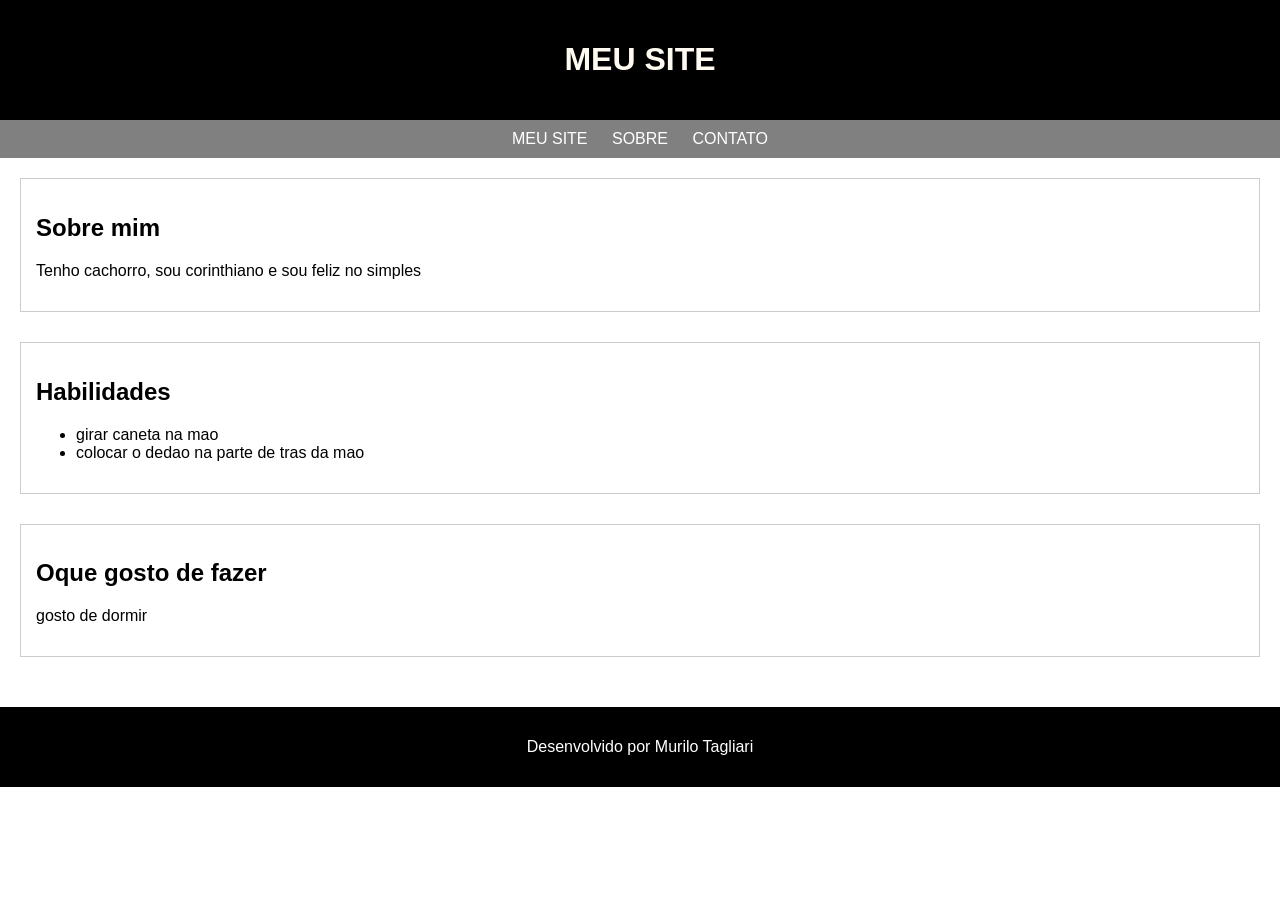
==== index.html @ a07e2a49 "first commit" ====
<!DOCTYPE html>
<html lang="en">
<head>
    <meta charset="UTF-8">
    <meta name="viewport" content="width=device-width, initial-scale=1.0">
    <title>Document</title>
    <link rel="stylesheet" href="CSS/style.css">
</head>
<body>
    <header>
        <h1>MEU SITE</h1>
    </header>    
    <nav>
        <a href="">MEU SITE</a>
        <a href="">SOBRE</a>
        <a href="">CONTATO</a>
    </nav>
    <Main>
        <section>
            <h2>Sobre mim</h2>
            <p>Tenho cachorro, sou corinthiano e sou feliz no simples</p>
        </section>
         <section>
            <h2>Habilidades</h2>
                <ul>
<li> girar caneta na mao</li>
<li> colocar o dedao na parte de tras da mao</li>
            </ul>
        </section>
         <section>
            <h2>Oque gosto de fazer</h2>
            <p>gosto de dormir</p>
        </section>
    </Main>
    <footer>
        <p>Desenvolvido por Murilo Tagliari</p>
    </footer>
</body>
</html>
---- CSS/style.css ----
body {
    font-family: 'Franklin Gothic Medium', 'Arial Narrow', Arial, sans-serif;
    margin: 0;
    padding: 0;
}

header {
    background-color: black;
    color: floralwhite;
    padding: 20px;
    text-align: center;
}

nav {
    background-color: gray;
    padding: 10px;
    text-align: center;
}

nav a {
    color: white;
    text-decoration: none;
    margin: 0 10px;
}

main {
    padding: 20px;
}

section {
    margin-bottom: 30px;
    padding: 15px;
    border: 1px solid #ccc;
}

footer {
    background-color: black;
    color: white;
    text-align: center;
    padding: 15px;
}
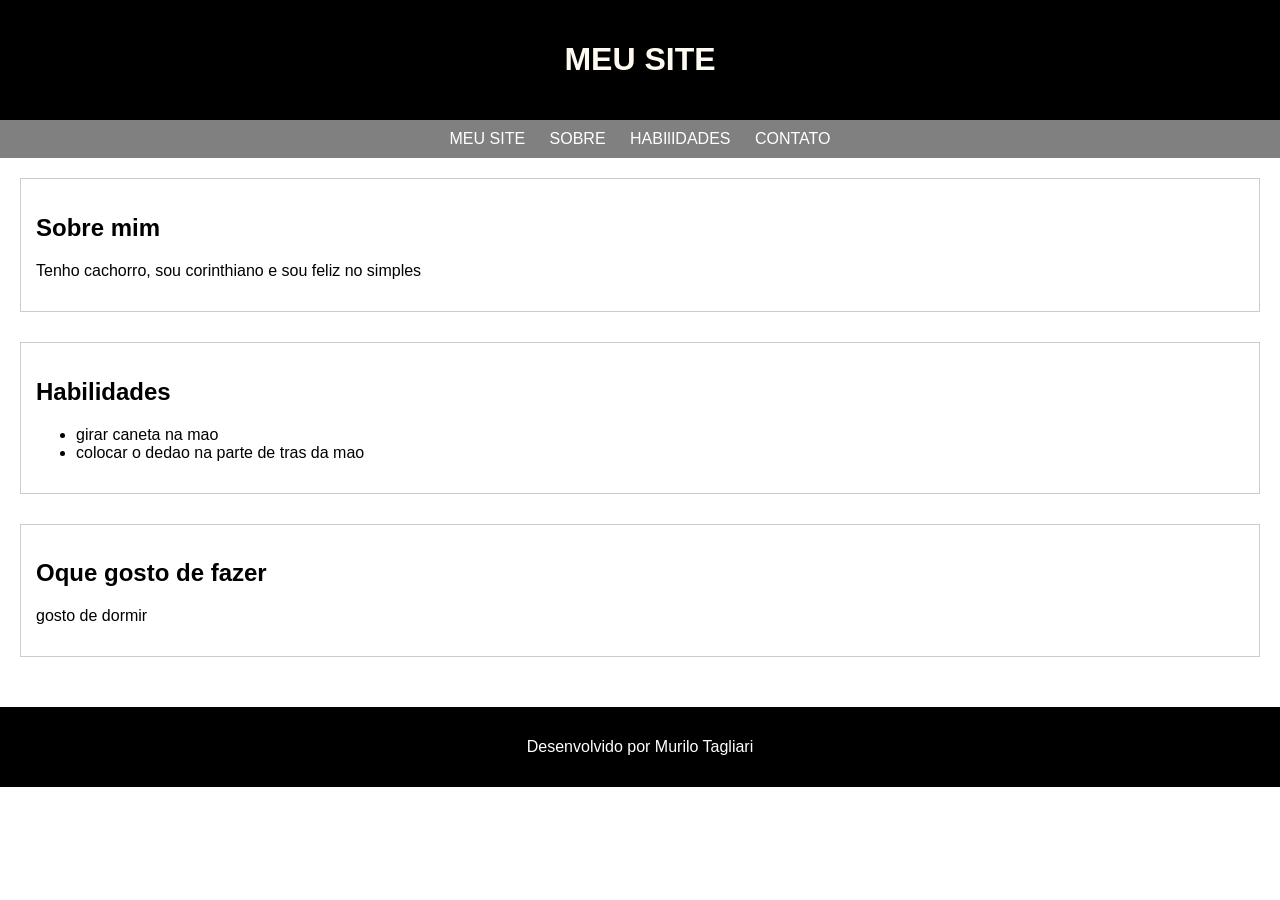
==== commit b2a75b03: "second commit" ====
--- a/index.html
+++ b/index.html
@@ -11,9 +11,10 @@
         <h1>MEU SITE</h1>
     </header>    
     <nav>
-        <a href="">MEU SITE</a>
-        <a href="">SOBRE</a>
-        <a href="">CONTATO</a>
+        <a href="#">MEU SITE</a>
+        <a href="#sobre">SOBRE</a>
+        <a href="#habilidades">HABIlIDADES</a>
+        <a href="#contato">CONTATO</a>
     </nav>
     <Main>
         <section>
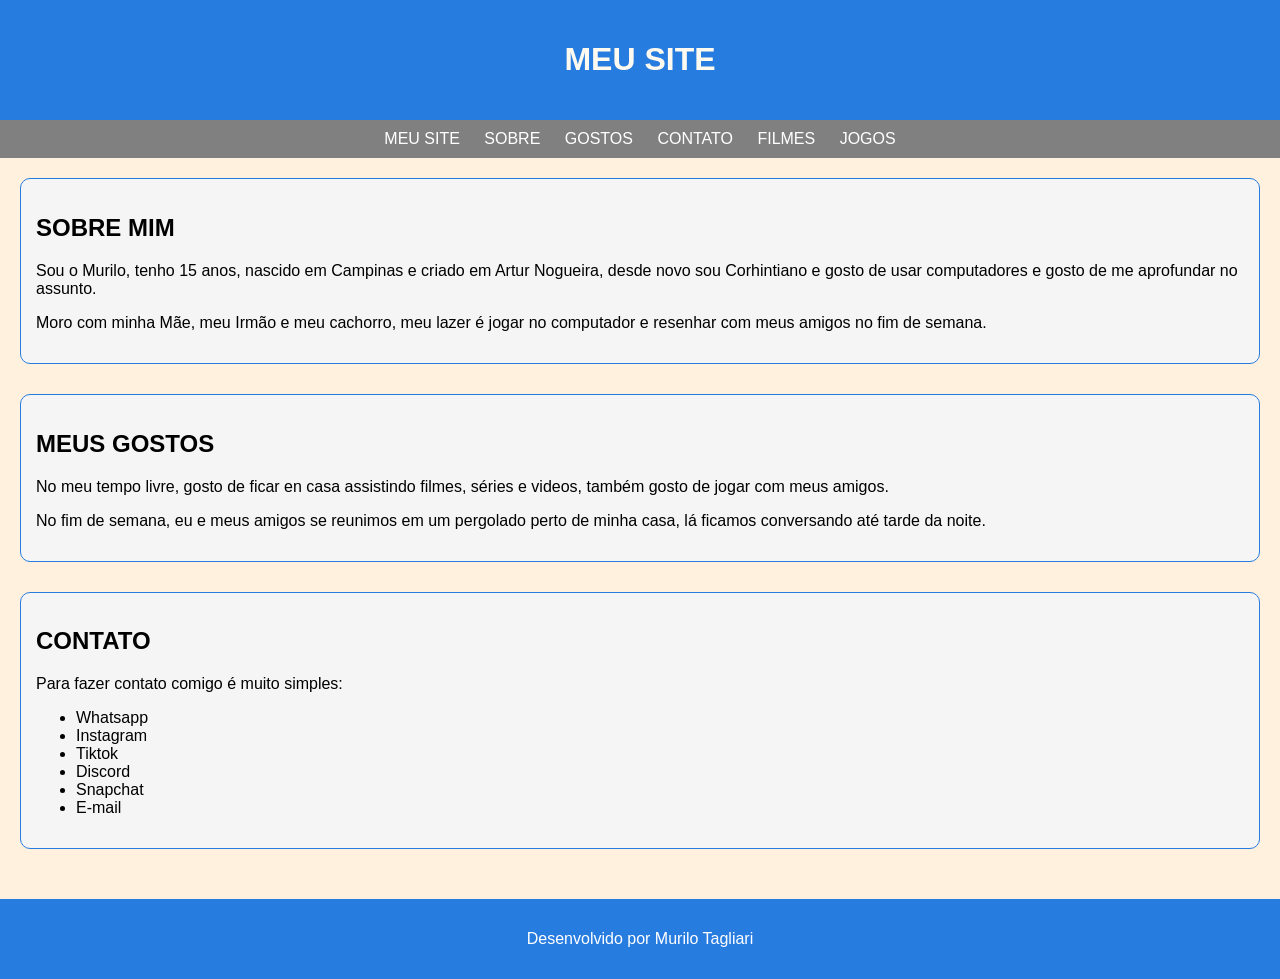
==== commit 63ae6d2d: "organizando navegação" ====
--- a/index.html
+++ b/index.html
@@ -11,26 +11,35 @@
         <h1>MEU SITE</h1>
     </header>    
     <nav>
-        <a href="#">MEU SITE</a>
+        <a href="index.html">MEU SITE</a>
         <a href="#sobre">SOBRE</a>
-        <a href="#habilidades">HABIlIDADES</a>
+        <a href="#gostos">GOSTOS</a>
         <a href="#contato">CONTATO</a>
+        <a href="filmes.html">FILMES</a>
+        <a href="jogos.html">JOGOS</a>
     </nav>
     <Main>
         <section>
-            <h2>Sobre mim</h2>
-            <p>Tenho cachorro, sou corinthiano e sou feliz no simples</p>
+            <h2>SOBRE MIM</h2>
+            <p>Sou o Murilo, tenho 15 anos, nascido em Campinas e criado em Artur Nogueira, desde novo sou Corhintiano e gosto de usar computadores e gosto de me aprofundar no assunto.</p>
+            <p>Moro com minha Mãe, meu Irmão e meu cachorro, meu lazer é jogar no computador e resenhar com meus amigos no fim de semana.</p>
         </section>
          <section>
-            <h2>Habilidades</h2>
-                <ul>
-<li> girar caneta na mao</li>
-<li> colocar o dedao na parte de tras da mao</li>
-            </ul>
+            <h2>MEUS GOSTOS</h2>
+               <p>No meu tempo livre, gosto de ficar en casa assistindo filmes, séries e videos, também gosto de jogar com meus amigos.</p>
+               <p>No fim de semana, eu e meus amigos se reunimos em um pergolado perto de minha casa, lá ficamos conversando até tarde da noite.</p>
         </section>
          <section>
-            <h2>Oque gosto de fazer</h2>
-            <p>gosto de dormir</p>
+            <h2>CONTATO</h2>
+            <p>Para fazer contato comigo é muito simples:</p>
+            <ul>
+                <li>Whatsapp</li>
+                <li>Instagram</li>
+                <li>Tiktok</li>
+                <li>Discord</li>
+                <li>Snapchat</li>
+                <li>E-mail</li>
+            </ul>
         </section>
     </Main>
     <footer>
--- a/CSS/style.css
+++ b/CSS/style.css
@@ -2,10 +2,11 @@
     font-family: 'Franklin Gothic Medium', 'Arial Narrow', Arial, sans-serif;
     margin: 0;
     padding: 0;
+    background-color: rgb(255, 241, 222);
 }
 
 header {
-    background-color: black;
+    background-color: #277CE0;
     color: floralwhite;
     padding: 20px;
     text-align: center;
@@ -23,6 +24,9 @@
     margin: 0 10px;
 }
 
+nav a:hover {
+    text-decoration: underline;
+}
 main {
     padding: 20px;
 }
@@ -31,10 +35,13 @@
     margin-bottom: 30px;
     padding: 15px;
     border: 1px solid #ccc;
+    border-radius: 10px;
+    background-color: whitesmoke;
+    border-color: #277CE0;
 }
 
 footer {
-    background-color: black;
+    background-color: #277CE0;
     color: white;
     text-align: center;
     padding: 15px;
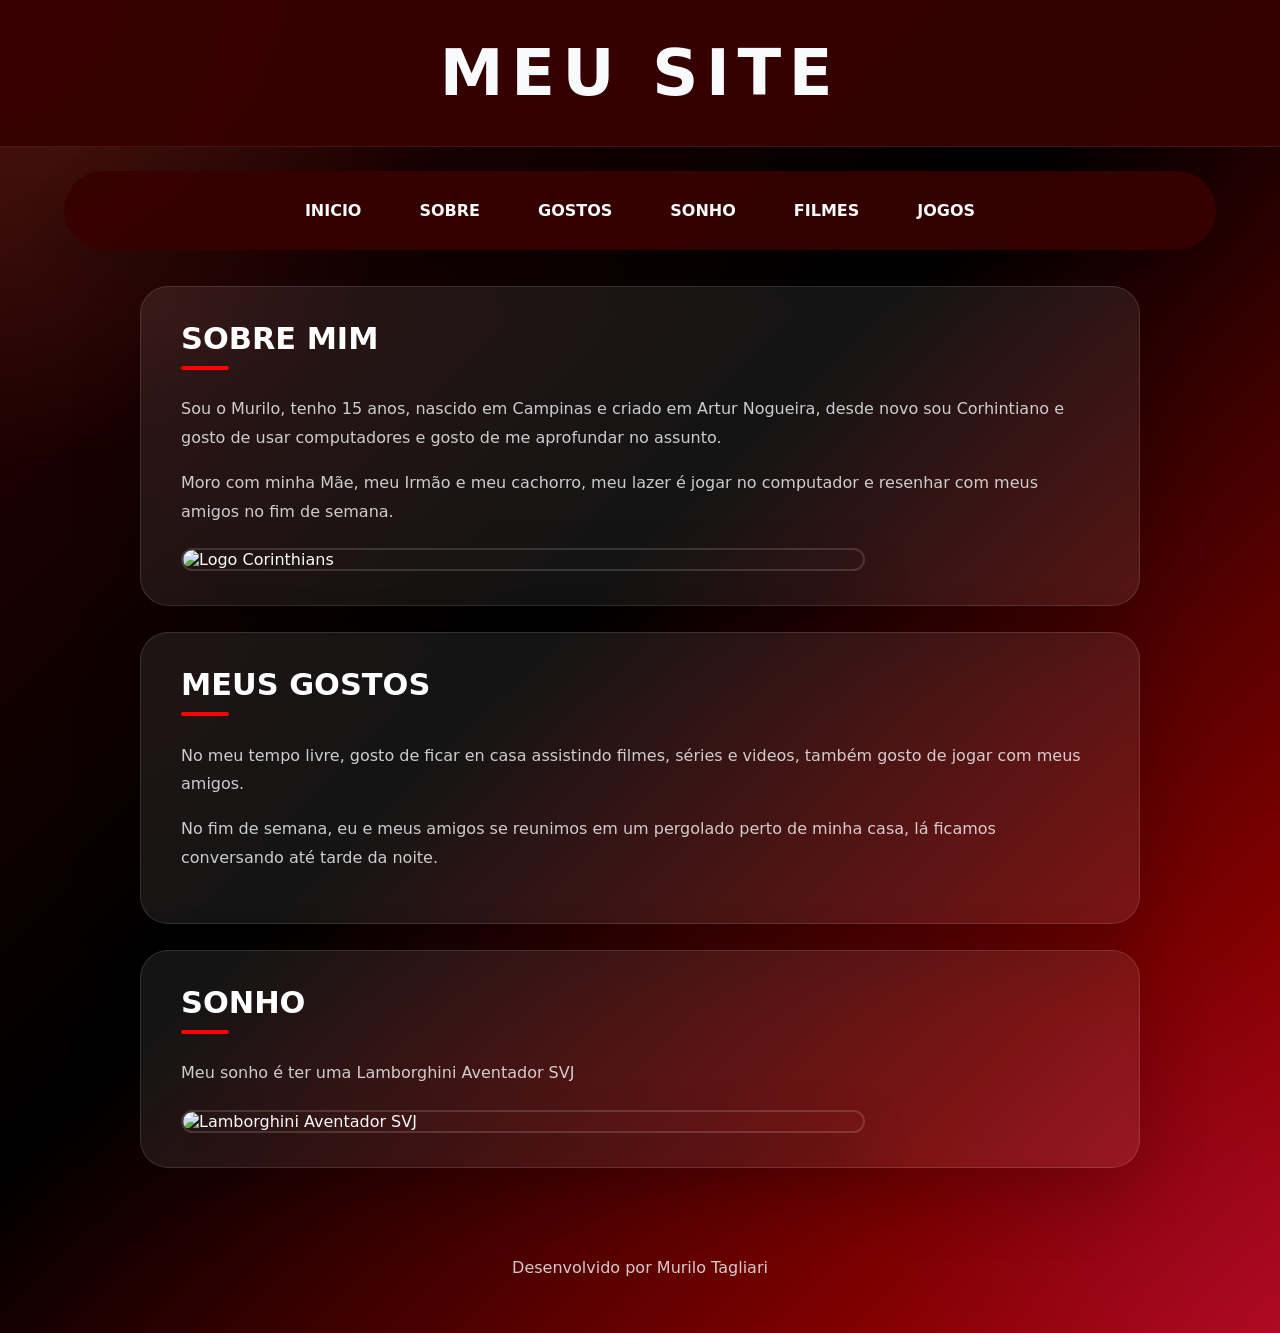
==== commit c6c1e25e: "finalizei" ====
--- a/index.html
+++ b/index.html
@@ -3,7 +3,7 @@
 <head>
     <meta charset="UTF-8">
     <meta name="viewport" content="width=device-width, initial-scale=1.0">
-    <title>Document</title>
+    <title>MEU SITE</title>
     <link rel="stylesheet" href="CSS/style.css">
 </head>
 <body>
@@ -11,35 +11,29 @@
         <h1>MEU SITE</h1>
     </header>    
     <nav>
-        <a href="index.html">MEU SITE</a>
+        <a href="index.html">INICIO</a>
         <a href="#sobre">SOBRE</a>
         <a href="#gostos">GOSTOS</a>
-        <a href="#contato">CONTATO</a>
+        <a href="#sonho">SONHO</a>
         <a href="filmes.html">FILMES</a>
         <a href="jogos.html">JOGOS</a>
     </nav>
     <Main>
-        <section>
+        <section id="sobre">
             <h2>SOBRE MIM</h2>
             <p>Sou o Murilo, tenho 15 anos, nascido em Campinas e criado em Artur Nogueira, desde novo sou Corhintiano e gosto de usar computadores e gosto de me aprofundar no assunto.</p>
             <p>Moro com minha Mãe, meu Irmão e meu cachorro, meu lazer é jogar no computador e resenhar com meus amigos no fim de semana.</p>
+    <img src="https://alfinetei.com.br/app/uploads/2025/03/corinthians_p000Pmj_widexl.jpeg" alt="Logo Corinthians">
         </section>
-         <section>
+         <section id="gostos">
             <h2>MEUS GOSTOS</h2>
                <p>No meu tempo livre, gosto de ficar en casa assistindo filmes, séries e videos, também gosto de jogar com meus amigos.</p>
                <p>No fim de semana, eu e meus amigos se reunimos em um pergolado perto de minha casa, lá ficamos conversando até tarde da noite.</p>
         </section>
-         <section>
-            <h2>CONTATO</h2>
-            <p>Para fazer contato comigo é muito simples:</p>
-            <ul>
-                <li>Whatsapp</li>
-                <li>Instagram</li>
-                <li>Tiktok</li>
-                <li>Discord</li>
-                <li>Snapchat</li>
-                <li>E-mail</li>
-            </ul>
+         <section id="sonho">
+            <h2>SONHO</h2>
+            <p>Meu sonho é ter uma Lamborghini Aventador SVJ</p>
+      <img src="https://autobusiness.com.br/_next/image?url=https%3A%2F%2Fd20f7dynuzdeeg.cloudfront.net%2Fpa%C3%ADtomotors%2F5561%2Falbum-Album-de-LAMBORGHINI-AVENTADOR-A-61f033e8c74c2.jpg&w=828&q=100" alt="Lamborghini Aventador SVJ">
         </section>
     </Main>
     <footer>
--- a/CSS/style.css
+++ b/CSS/style.css
@@ -1,48 +1,155 @@
+:root {
+  --bg-dark: #fa0000;
+  --bg-mid: #ff0000;
+  --accent: #ff0000;
+  --accent-soft: #ff0000;
+  --surface: rgba(255, 255, 255, 0.08);
+  --text-light: #f8fafc;
+  --text-muted: rgba(248, 250, 252, 0.8);
+}
+
 body {
-    font-family: 'Franklin Gothic Medium', 'Arial Narrow', Arial, sans-serif;
-    margin: 0;
-    padding: 0;
-    background-color: rgb(255, 241, 222);
+  margin: 0;
+  padding: 0;
+  min-height: 100vh;
+  font-family:
+    "Inter",
+    system-ui,
+    -apple-system,
+    BlinkMacSystemFont,
+    "Segoe UI",
+    sans-serif;
+  color: var(--text-light);
+  background:
+    radial-gradient(
+      circle at top left,
+      rgba(255, 122, 89, 0.18),
+      transparent 25%
+    ),
+    radial-gradient(
+      circle at bottom right,
+      rgba(124, 58, 237, 0.16),
+      transparent 22%
+    ),
+    linear-gradient(135deg, #2e0101 0%, #000000 45%, #b80000 100%);
 }
 
 header {
-    background-color: #277CE0;
-    color: floralwhite;
-    padding: 20px;
-    text-align: center;
+  background: rgba(54, 1, 1, 0.95);
+  padding: 36px 20px;
+  text-align: center;
+  border-bottom: 1px solid rgba(248, 250, 252, 0.08);
+}
+
+header h1 {
+  margin: 0;
+  font-size: clamp(2.5rem, 5vw, 4rem);
+  letter-spacing: 0.12em;
+  text-transform: uppercase;
 }
 
 nav {
-    background-color: gray;
-    padding: 10px;
-    text-align: center;
+  display: flex;
+  flex-wrap: wrap;
+  justify-content: center;
+  gap: 14px;
+  margin: 24px auto 0;
+  padding: 14px 18px;
+  max-width: 1100px;
+  background: rgba(54, 1, 1, 0.95);
+  border-radius: 999px;
+  box-shadow: 0 18px 40px rgba(0, 0, 0, 0.18);
 }
 
 nav a {
-    color: white;
-    text-decoration: none;
-    margin: 0 10px;
+  color: var(--text-light);
+  text-decoration: none;
+  font-weight: 600;
+  padding: 12px 20px;
+  border-radius: 999px;
+  transition:
+    transform 0.25s ease,
+    background-color 0.25s ease;
 }
 
-nav a:hover {
-    text-decoration: underline;
+nav a:hover,
+nav a:focus-visible {
+  background: rgba(255, 255, 255, 0.12);
+  transform: translateY(-2px);
 }
+
 main {
-    padding: 20px;
+  max-width: 1000px;
+  margin: 36px auto 48px;
+  padding: 0 20px;
 }
 
 section {
-    margin-bottom: 30px;
-    padding: 15px;
-    border: 1px solid #ccc;
-    border-radius: 10px;
-    background-color: whitesmoke;
-    border-color: #277CE0;
+  margin-bottom: 26px;
+  padding: 28px 28px;
+  border-radius: 28px;
+  background: var(--surface);
+  border: 1px solid rgba(255, 255, 255, 0.12);
+  box-shadow: 0 24px 70px rgba(0, 0, 0, 0.2);
+  backdrop-filter: blur(12px);
+}
+
+section h2 {
+  margin-top: 0;
+  font-size: 1.9rem;
+  color: #ffffff;
+  position: relative;
+}
+
+section h2::after {
+  content: "";
+  display: block;
+  width: 48px;
+  height: 4px;
+  margin-top: 10px;
+  border-radius: 999px;
+  background: linear-gradient(90deg, var(--accent), var(--accent-soft));
+}
+
+p,
+li {
+  line-height: 1.8;
+  color: var(--text-muted);
+}
+
+ul {
+  padding-left: 1.2rem;
+}
+
+img {
+  display: block;
+  width: 100%;
+  max-width: 680px;
+  border-radius: 22px;
+  margin-top: 22px;
+  border: 2px solid rgba(255, 255, 255, 0.14);
+  box-shadow: 0 24px 50px rgba(0, 0, 0, 0.25);
 }
 
 footer {
-    background-color: #277CE0;
-    color: white;
-    text-align: center;
-    padding: 15px;
+  text-align: center;
+  padding: 22px 20px 34px;
+  color: rgba(248, 250, 252, 0.7);
+}
+
+@media (min-width: 768px) {
+  main {
+    padding: 0;
+  }
+  section {
+    padding: 34px 40px;
+  }
+  nav {
+    gap: 18px;
+    padding: 18px 26px;
+  }
+}
+
+html {
+  scroll-behavior: smooth;
 }
